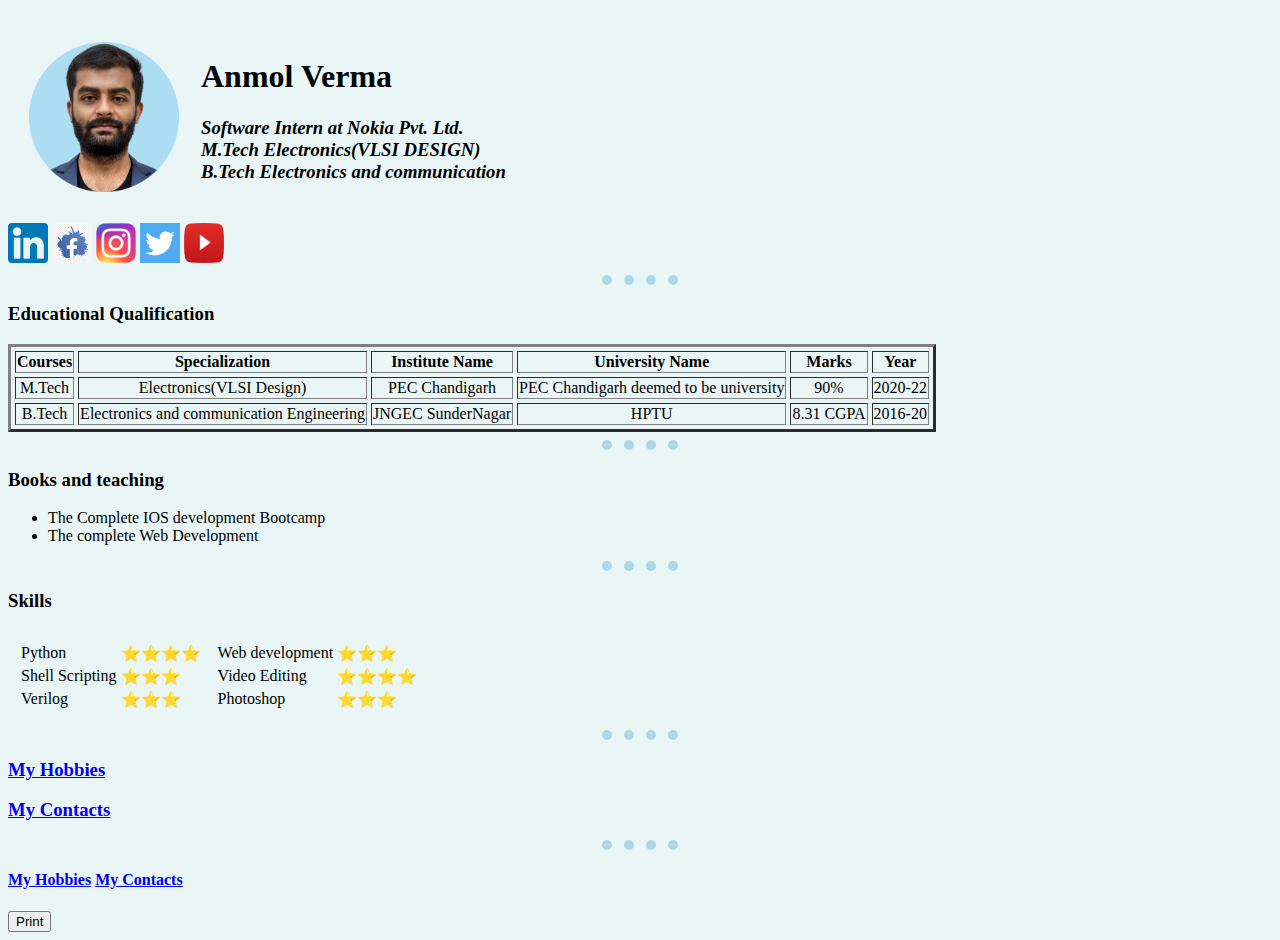
==== index.html @ 09a457b1 "new update" ====
<!DOCTYPE html>
<html lang="en">

    <head>
        <meta charset="utf-8">
        <meta name="description" content="Its My personal Website">
        <meta name="keywords" content="HTML, CSS,XML,JavaScript">
        <meta name="author" content="John Doe"/>
        <meta name="viewpoint" content="width-device-width, initital-scale=1.0" />
        <title>🎓 Anmol's Personal Site 🤠</title>
        <style>
          body {
              background-color:#EAF6F6;

          }
          hr {
            border-style:none;
            border-top-style: dotted;
            border-color:lightblue;
            border-width:10px;
            width:6%;
          }
            /* background-color:white;
            border:dotted;
            color:white;
            border-style: none none dotted;
            height:2px;
            width:80%;
            line-style:dotted; */

          h3{
            background-color:none;
            border
          }
          /* table {
            background-color:White;
          } */

        </style>
    </head>
    <body>
      <p>
        <table cellspacing=20>
        <tr>
          <td ><a href="index.html"><img src="images\prof_pic.png" alt="Anmol Verma" width="150" height="150"></a></td>
          <td>
            <h1>Anmol Verma</h1>
            <h3><em><strong>Software Intern at Nokia Pvt. Ltd.</strong></em><br>
            <em>M.Tech <strong>Electronics(VLSI DESIGN)</strong></em><br>
            <em>B.Tech <strong>Electronics and communication</strong></em></h3>
          </td>
        </tr>
        </table>
        <em><strong><a href="https://www.linkedin.com/in/anmol-verma-2aa825178" target="_blank"><img src="images\li.png" alt="Anmol Verma" width="40" height="40"></a></strong></em>
        <em><strong><a href="https://www.facebook.com/anmolvoo7/" target="_blank"><img src="images\fb.png" alt="Anmol Verma" width="40" height="40"></a></strong></em>
        <em><strong><a href="https://www.instagram.com/_anmol__10_/" target="_blank"><img src="images\Instagram_logo_2016.svg.png" alt="Anmol Verma" width="40" height="40"></a></strong></em>
        <em><strong><a href="https://twitter.com/anmolverma1007" target="_blank"><img src="images\twitter.png" alt="Anmol Verma" width="40" height="40"></a></strong></em>
        <em><strong><a href="https://www.youtube.com/channel/UCyG0B4U-xX1XOOo2xJrcxLQ" target="_blank"><img src="images\yt.png" alt="Anmol Verma" width="40" height="40"></a></strong></em><br>
        <hr>
      </p>
      <strong><h3>Educational Qualification</h3></strong>
      <table border="3" cellspacing=4 style="text-align:center">
        <tr><th>Courses</th><th>Specialization</th><th>Institute Name</th><th>University Name</th><th>Marks</th><th>Year</th></tr>
        <tr><td >M.Tech</td><td>Electronics(VLSI Design)</td><td>PEC Chandigarh</td><td>PEC Chandigarh deemed to be university</td><td>90%</td><td>2020-22</td></tr>
        <tr><td>B.Tech</td><td>Electronics and communication Engineering</td><td>JNGEC SunderNagar</td><td>HPTU</td><td>8.31 CGPA</td><td>2016-20</td></tr>
      </table>
      <hr>
      <!-- <iframe width="560" height="315" src="https://www.youtube.com/embed/3LAMmjGjQgc" title="YouTube video player" frameborder="0" allow="accelerometer; autoplay; clipboard-write; encrypted-media; gyroscope; picture-in-picture" allowfullscreen></iframe> -->
      <h3>Books and teaching</h3>
      <ul>
        <li>The Complete IOS development  Bootcamp</li>
        <li>The complete Web Development</li>
      </ul>
      <hr>
      <h3>Skills</h3>
      <table  cellspacing=9>
        <tr>
          <td>
            <table>
              <tr>
                <td>Python</td>
                <td>⭐⭐⭐⭐</td>
              </tr>
              <tr>
                <td>Shell Scripting</td>
                <td>⭐⭐⭐</td>
              </tr>
              <tr>
                <td>Verilog</td>
                <td>⭐⭐⭐</td>
              </tr>
            </table>
          </td>
          <td>
            <table>
              <tr>
                <td>Web development</td>
                <td>⭐⭐⭐</td>
              </tr>
              <tr>
                <td>Video Editing</td>
                <td>⭐⭐⭐⭐</td>
              </tr>
              <tr>
                <td>Photoshop</td>
                <td>⭐⭐⭐</td>
              </tr>
            </table>
          </td>
      </table>

      <hr>
      <h3><a href="hobbies.html">My Hobbies</h3></a>
      <h3><a href="contacts.html">My Contacts</h3></a>
      <hr>

      <h4><a href="hobbies.html" target="_blank">My Hobbies</a>
      <a href="contacts.html" target="_blank">My Contacts</a></h4>
      <button onclick="window.print()" align="centre">Print</button>
    </body>
</html>
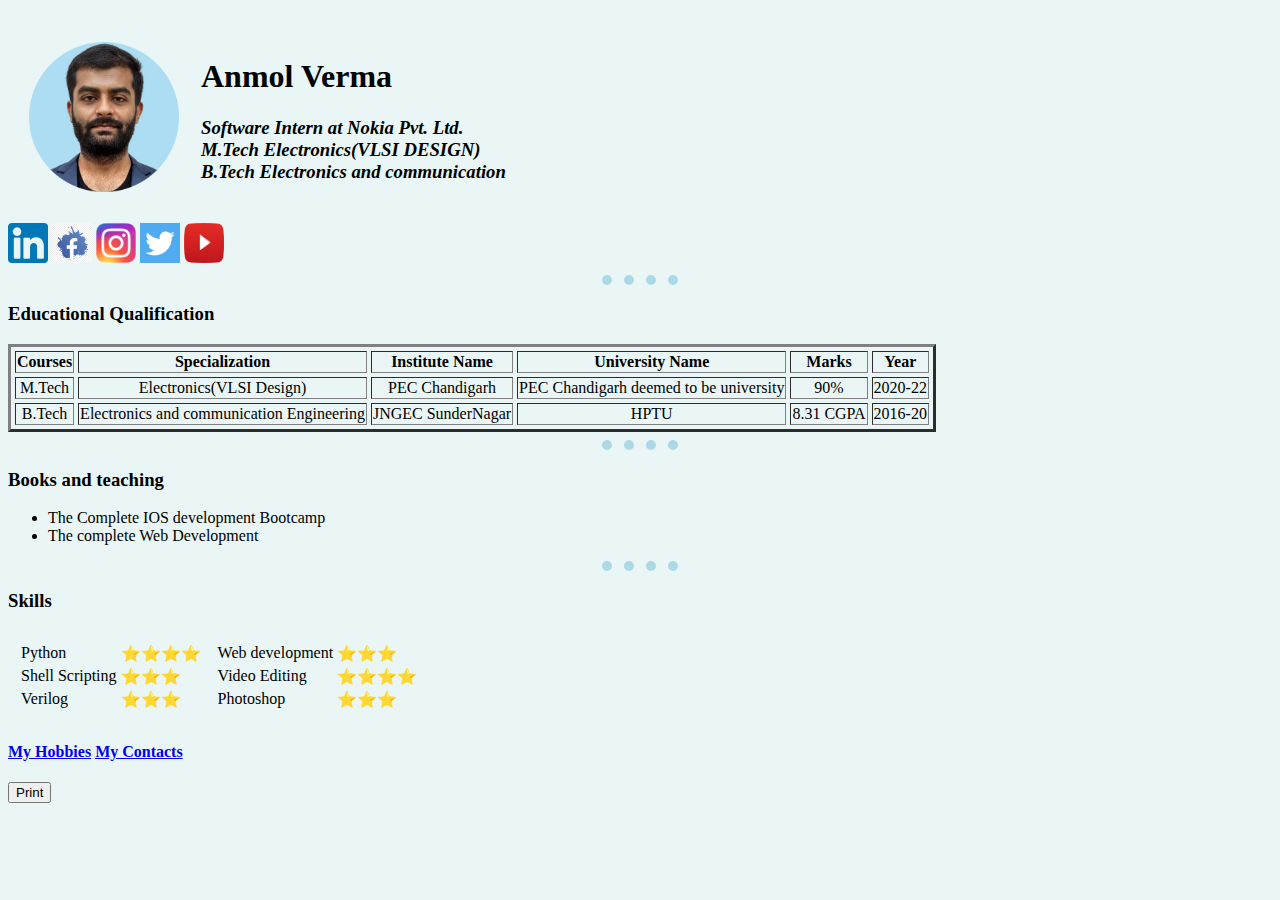
==== commit 7af49b5c: "Update index.html" ====
--- a/index.html
+++ b/index.html
@@ -108,12 +108,12 @@
             </table>
           </td>
       </table>
-
+<!--
       <hr>
       <h3><a href="hobbies.html">My Hobbies</h3></a>
       <h3><a href="contacts.html">My Contacts</h3></a>
       <hr>
-
+-->
       <h4><a href="hobbies.html" target="_blank">My Hobbies</a>
       <a href="contacts.html" target="_blank">My Contacts</a></h4>
       <button onclick="window.print()" align="centre">Print</button>
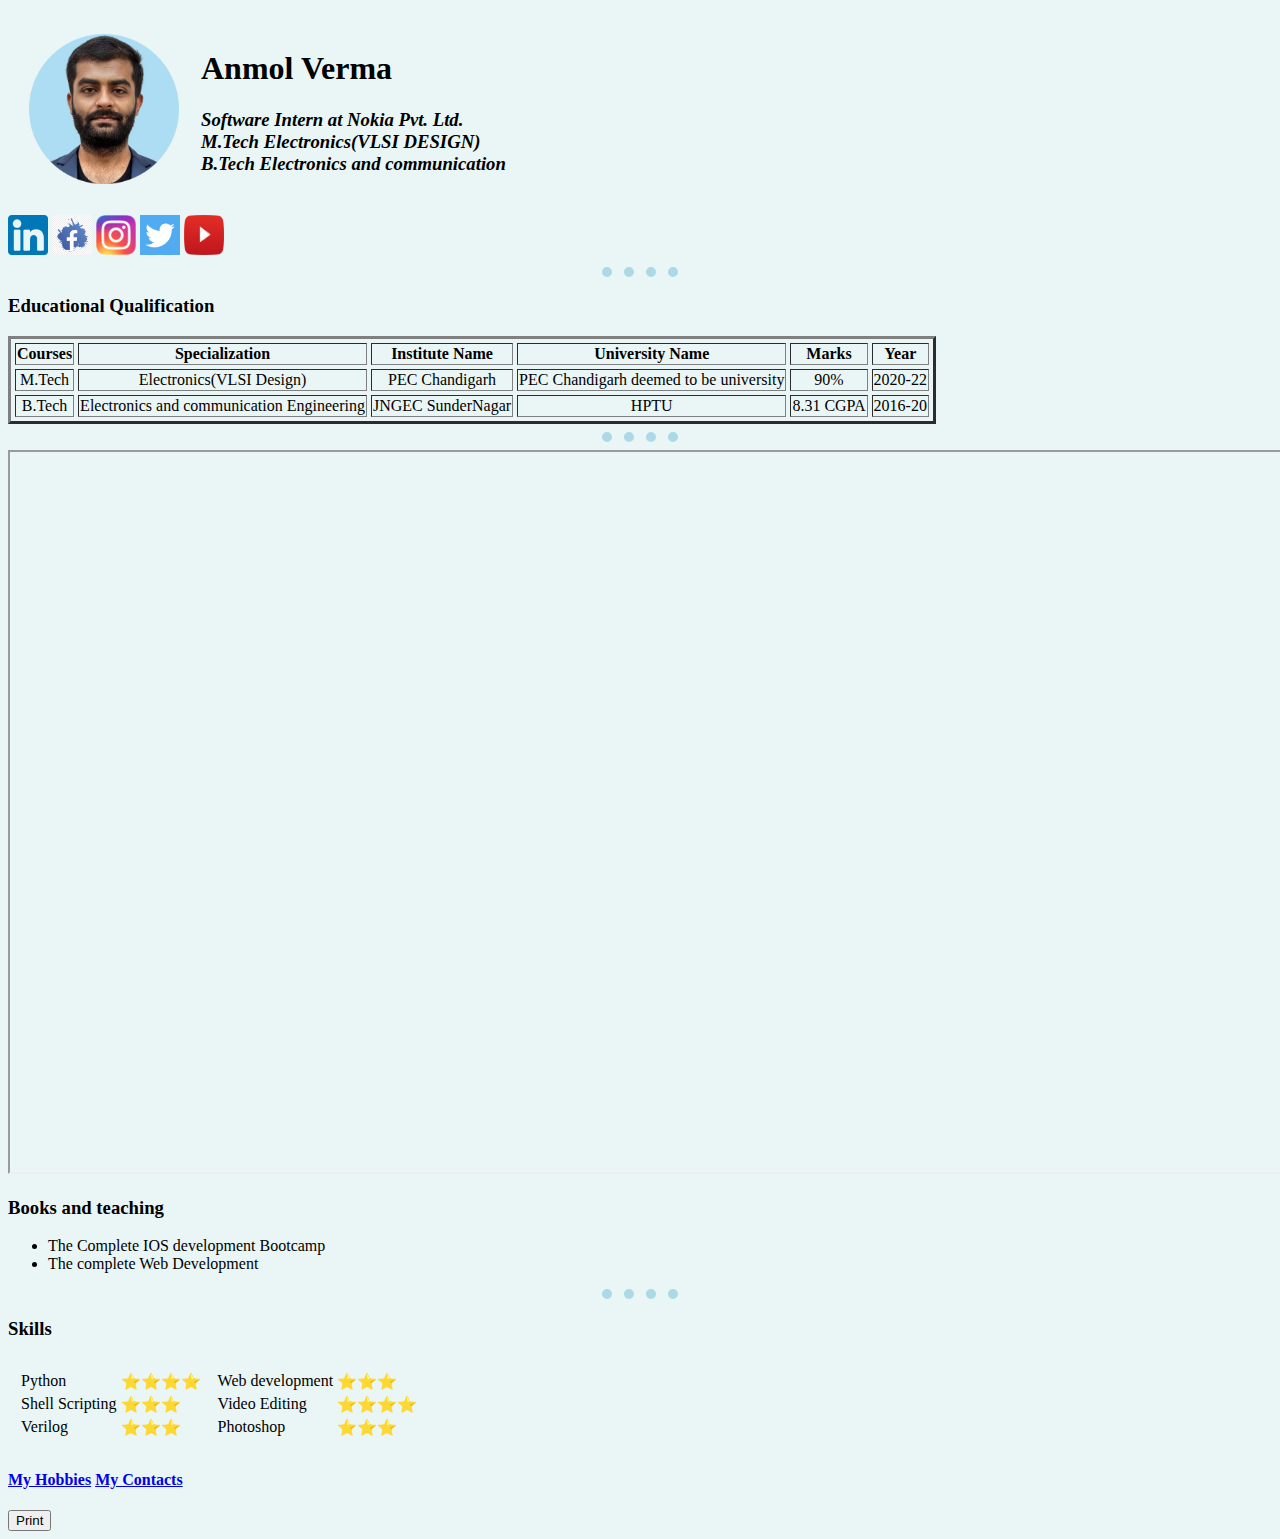
==== commit 25dce6d7: "hey" ====
--- a/index.html
+++ b/index.html
@@ -8,39 +8,10 @@
         <meta name="author" content="John Doe"/>
         <meta name="viewpoint" content="width-device-width, initital-scale=1.0" />
         <title>🎓 Anmol's Personal Site 🤠</title>
-        <style>
-          body {
-              background-color:#EAF6F6;
-
-          }
-          hr {
-            border-style:none;
-            border-top-style: dotted;
-            border-color:lightblue;
-            border-width:10px;
-            width:6%;
-          }
-            /* background-color:white;
-            border:dotted;
-            color:white;
-            border-style: none none dotted;
-            height:2px;
-            width:80%;
-            line-style:dotted; */
-
-          h3{
-            background-color:none;
-            border
-          }
-          /* table {
-            background-color:White;
-          } */
-
-        </style>
+        <link rel="stylesheet" href="/css/styles.css">
     </head>
     <body>
-      <p>
-        <table cellspacing=20>
+      <table cellspacing=20>
         <tr>
           <td ><a href="index.html"><img src="images\prof_pic.png" alt="Anmol Verma" width="150" height="150"></a></td>
           <td>
@@ -65,7 +36,10 @@
         <tr><td>B.Tech</td><td>Electronics and communication Engineering</td><td>JNGEC SunderNagar</td><td>HPTU</td><td>8.31 CGPA</td><td>2016-20</td></tr>
       </table>
       <hr>
+      <!-- <iframe width="479" height="851" src="https://www.youtube.com/embed/aBcIemWM8RM" title="YouTube video player" frameborder="0" allow="accelerometer; autoplay; clipboard-write; encrypted-media; gyroscope; picture-in-picture" allowfullscreen></iframe> -->
       <!-- <iframe width="560" height="315" src="https://www.youtube.com/embed/3LAMmjGjQgc" title="YouTube video player" frameborder="0" allow="accelerometer; autoplay; clipboard-write; encrypted-media; gyroscope; picture-in-picture" allowfullscreen></iframe> -->
+      <!-- <img style="-webkit-user-select: none;margin: auto;cursor: zoom-in;background-color: hsl(0, 0%, 90%);transition: background-color 300ms;" src="https://spiderimg.amarujala.com/assets/images/epaper.amarujala.com/2022/02/16/img_620d31a18de2d.jpg" width="811" height="350"> -->
+      <iframe width="1280" height="720" src="https://www.youtube.com/embed/t2qg_bh01WI" title="YouTube video player" frameborder="0" allow="accelerometer; autoplay; clipboard-write; encrypted-media; gyroscope; picture-in-picture" allowfullscreen></iframe>
       <h3>Books and teaching</h3>
       <ul>
         <li>The Complete IOS development  Bootcamp</li>
--- a/css/styles.css
+++ b/css/styles.css
@@ -0,0 +1,25 @@
+
+  body {
+      background-color:#EAF6F6;
+
+  }
+  hr {
+    border-style:none;
+    border-top-style: dotted;
+    border-color:lightblue;
+    border-width:10px;
+    width:6%;
+  }
+    /* background-color:white;
+    border:dotted;
+    color:white;
+    border-style: none none dotted;
+    height:2px;
+    width:80%;
+    line-style:dotted; */
+    iframe {
+        border-width: 2px;
+        border-style: inset;
+        border-color: initial;
+        border-image: initial;
+    }
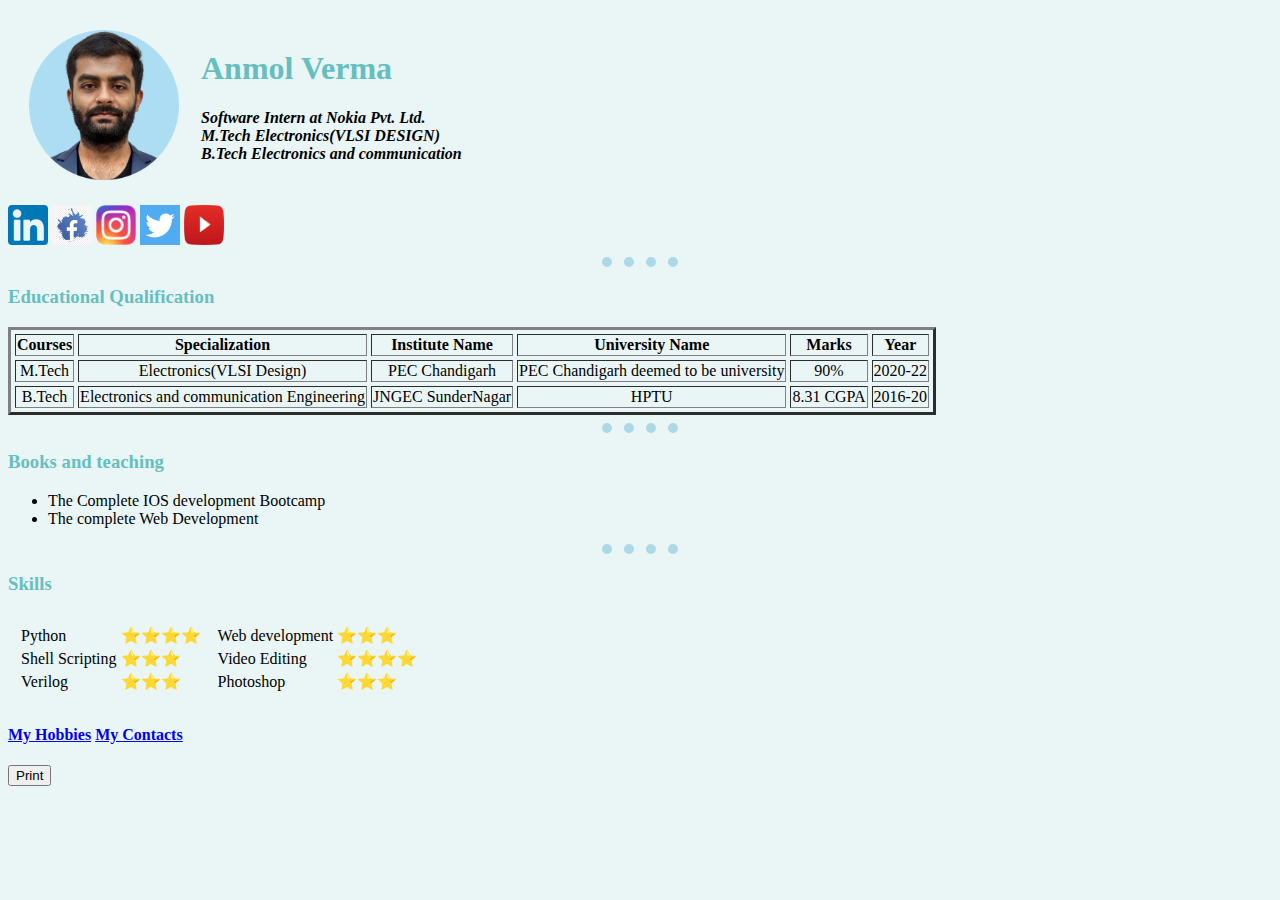
==== commit 9e765cc7: "upgrade version" ====
--- a/index.html
+++ b/index.html
@@ -8,7 +8,7 @@
         <meta name="author" content="John Doe"/>
         <meta name="viewpoint" content="width-device-width, initital-scale=1.0" />
         <title>🎓 Anmol's Personal Site 🤠</title>
-        <link rel="stylesheet" href="/css/styles.css">
+        <link rel="stylesheet" href="css\styles.css">
     </head>
     <body>
       <table cellspacing=20>
@@ -16,9 +16,9 @@
           <td ><a href="index.html"><img src="images\prof_pic.png" alt="Anmol Verma" width="150" height="150"></a></td>
           <td>
             <h1>Anmol Verma</h1>
-            <h3><em><strong>Software Intern at Nokia Pvt. Ltd.</strong></em><br>
+            <h4><em><strong>Software Intern at Nokia Pvt. Ltd.</strong></em><br>
             <em>M.Tech <strong>Electronics(VLSI DESIGN)</strong></em><br>
-            <em>B.Tech <strong>Electronics and communication</strong></em></h3>
+            <em>B.Tech <strong>Electronics and communication</strong></em></h4>
           </td>
         </tr>
         </table>
@@ -39,7 +39,7 @@
       <!-- <iframe width="479" height="851" src="https://www.youtube.com/embed/aBcIemWM8RM" title="YouTube video player" frameborder="0" allow="accelerometer; autoplay; clipboard-write; encrypted-media; gyroscope; picture-in-picture" allowfullscreen></iframe> -->
       <!-- <iframe width="560" height="315" src="https://www.youtube.com/embed/3LAMmjGjQgc" title="YouTube video player" frameborder="0" allow="accelerometer; autoplay; clipboard-write; encrypted-media; gyroscope; picture-in-picture" allowfullscreen></iframe> -->
       <!-- <img style="-webkit-user-select: none;margin: auto;cursor: zoom-in;background-color: hsl(0, 0%, 90%);transition: background-color 300ms;" src="https://spiderimg.amarujala.com/assets/images/epaper.amarujala.com/2022/02/16/img_620d31a18de2d.jpg" width="811" height="350"> -->
-      <iframe width="1280" height="720" src="https://www.youtube.com/embed/t2qg_bh01WI" title="YouTube video player" frameborder="0" allow="accelerometer; autoplay; clipboard-write; encrypted-media; gyroscope; picture-in-picture" allowfullscreen></iframe>
+      <!-- <iframe width="1280" height="720" src="https://www.youtube.com/embed/t2qg_bh01WI" title="YouTube video player" frameborder="0" allow="accelerometer; autoplay; clipboard-write; encrypted-media; gyroscope; picture-in-picture" allowfullscreen></iframe> -->
       <h3>Books and teaching</h3>
       <ul>
         <li>The Complete IOS development  Bootcamp</li>
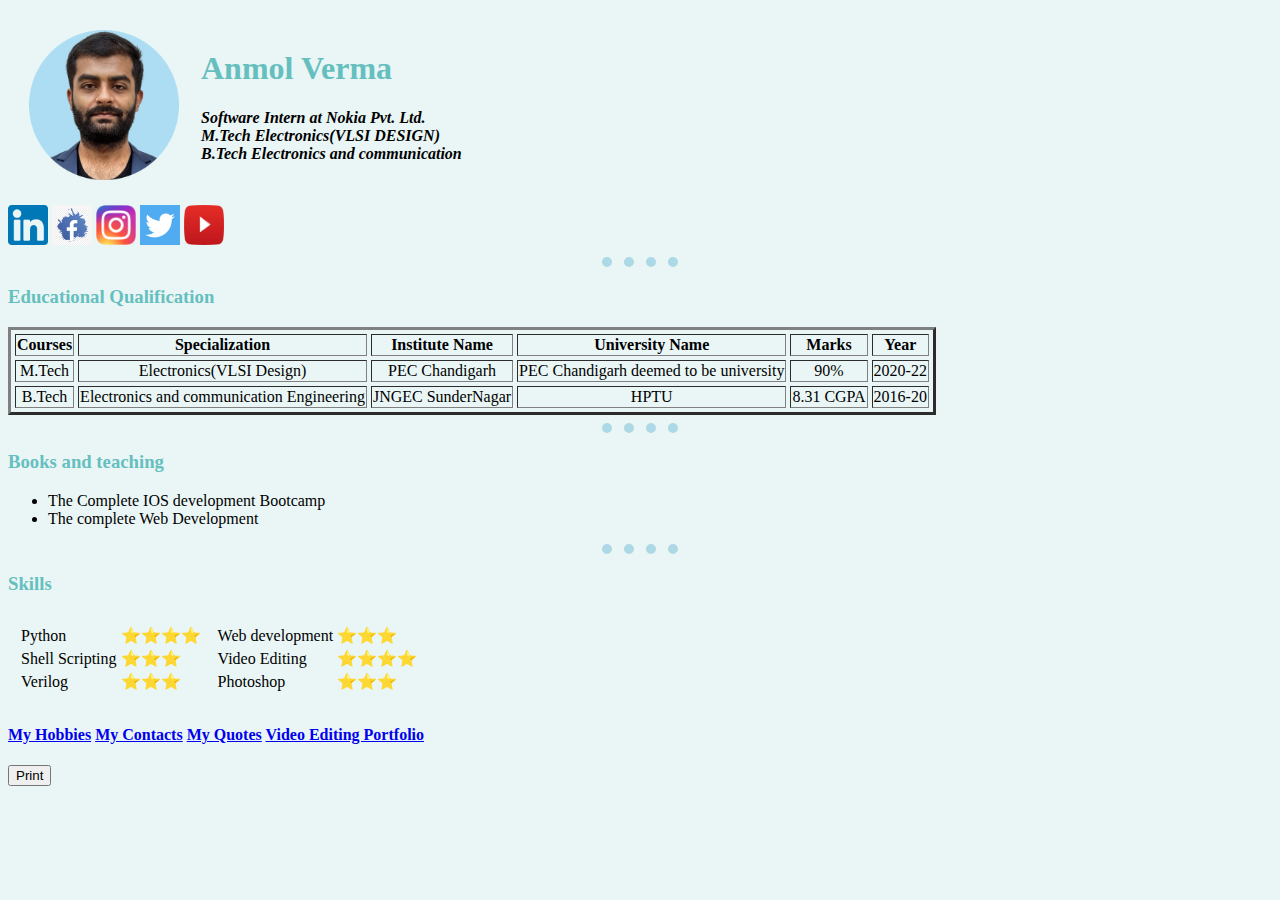
==== commit 42283315: "new files added" ====
--- a/index.html
+++ b/index.html
@@ -1,6 +1,5 @@
 <!DOCTYPE html>
 <html lang="en">
-
     <head>
         <meta charset="utf-8">
         <meta name="description" content="Its My personal Website">
@@ -89,7 +88,10 @@
       <hr>
 -->
       <h4><a href="hobbies.html" target="_blank">My Hobbies</a>
-      <a href="contacts.html" target="_blank">My Contacts</a></h4>
+      <a href="contacts.html" target="_blank">My Contacts</a>
+      <a href="quotes.html" target="_blank">My Quotes</a>
+      <a href="vid_port.html" target="_blank">Video Editing Portfolio</a></h4>
+
       <button onclick="window.print()" align="centre">Print</button>
     </body>
 </html>
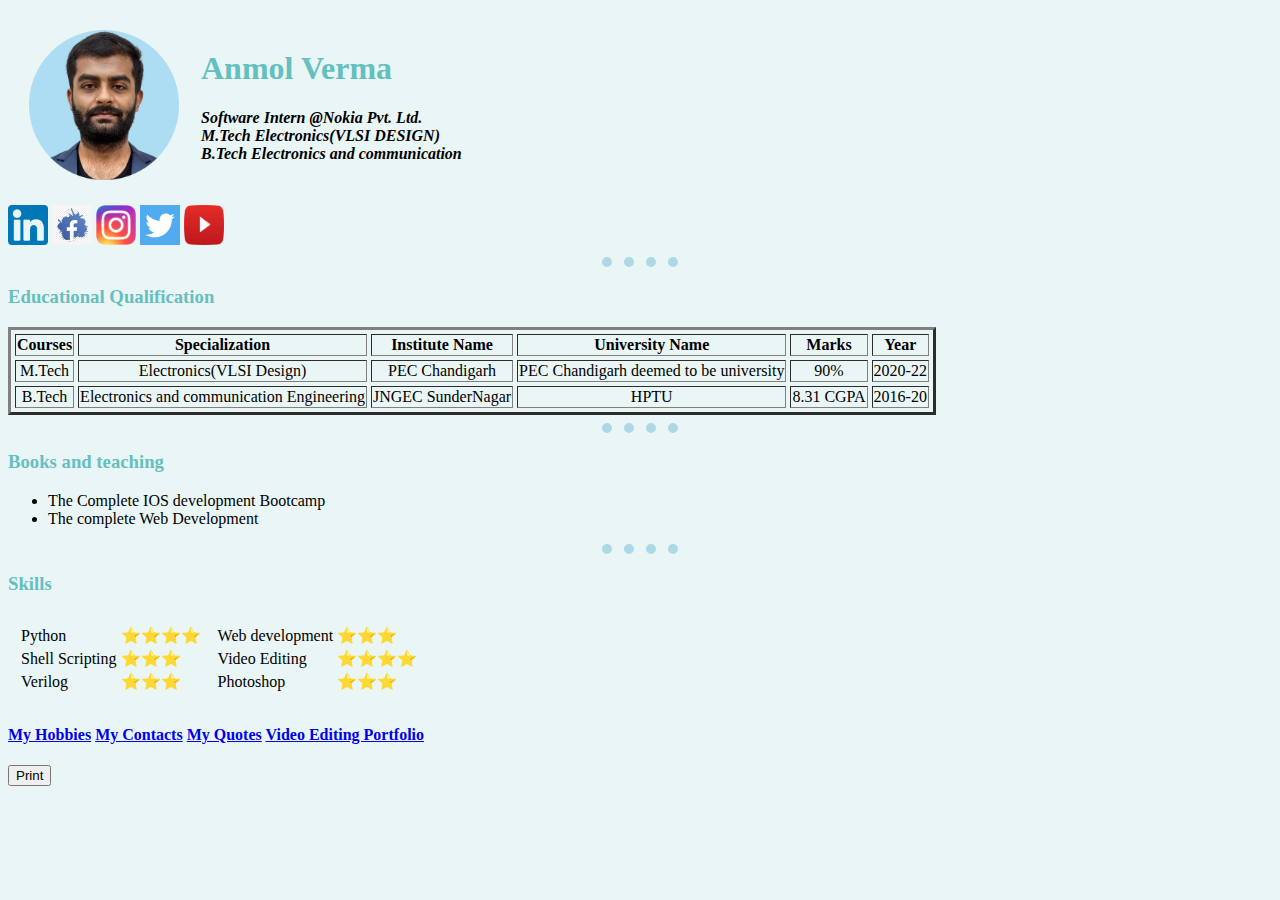
==== commit 885d6858: "new files added" ====
--- a/index.html
+++ b/index.html
@@ -15,7 +15,7 @@
           <td ><a href="index.html"><img src="images\prof_pic.png" alt="Anmol Verma" width="150" height="150"></a></td>
           <td>
             <h1>Anmol Verma</h1>
-            <h4><em><strong>Software Intern at Nokia Pvt. Ltd.</strong></em><br>
+            <h4><em><strong>Software Intern @Nokia Pvt. Ltd.</strong></em><br>
             <em>M.Tech <strong>Electronics(VLSI DESIGN)</strong></em><br>
             <em>B.Tech <strong>Electronics and communication</strong></em></h4>
           </td>
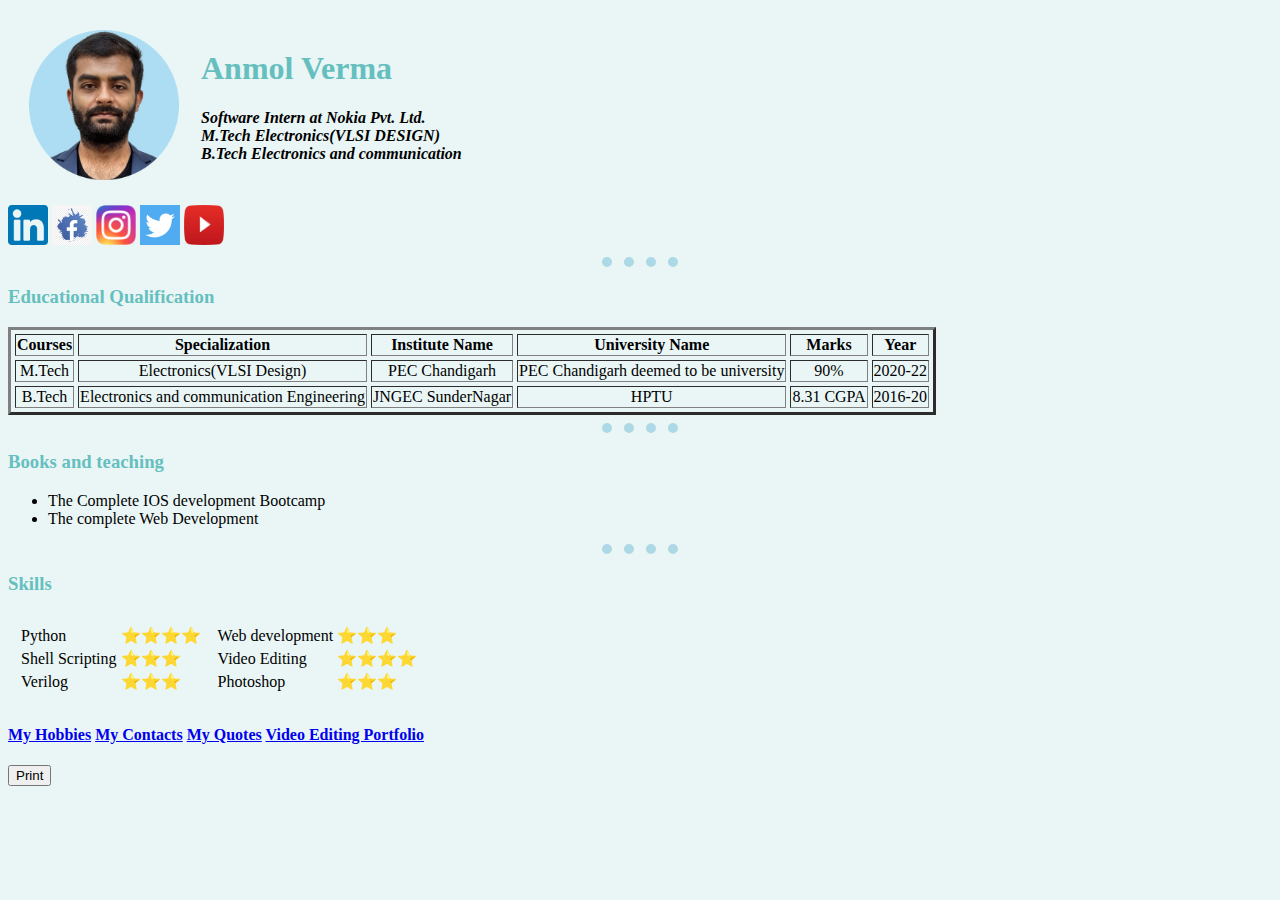
==== commit 7d950324: "hello" ====
--- a/index.html
+++ b/index.html
@@ -15,7 +15,7 @@
           <td ><a href="index.html"><img src="images\prof_pic.png" alt="Anmol Verma" width="150" height="150"></a></td>
           <td>
             <h1>Anmol Verma</h1>
-            <h4><em><strong>Software Intern @Nokia Pvt. Ltd.</strong></em><br>
+            <h4><em><strong>Software Intern at Nokia Pvt. Ltd.</strong></em><br>
             <em>M.Tech <strong>Electronics(VLSI DESIGN)</strong></em><br>
             <em>B.Tech <strong>Electronics and communication</strong></em></h4>
           </td>
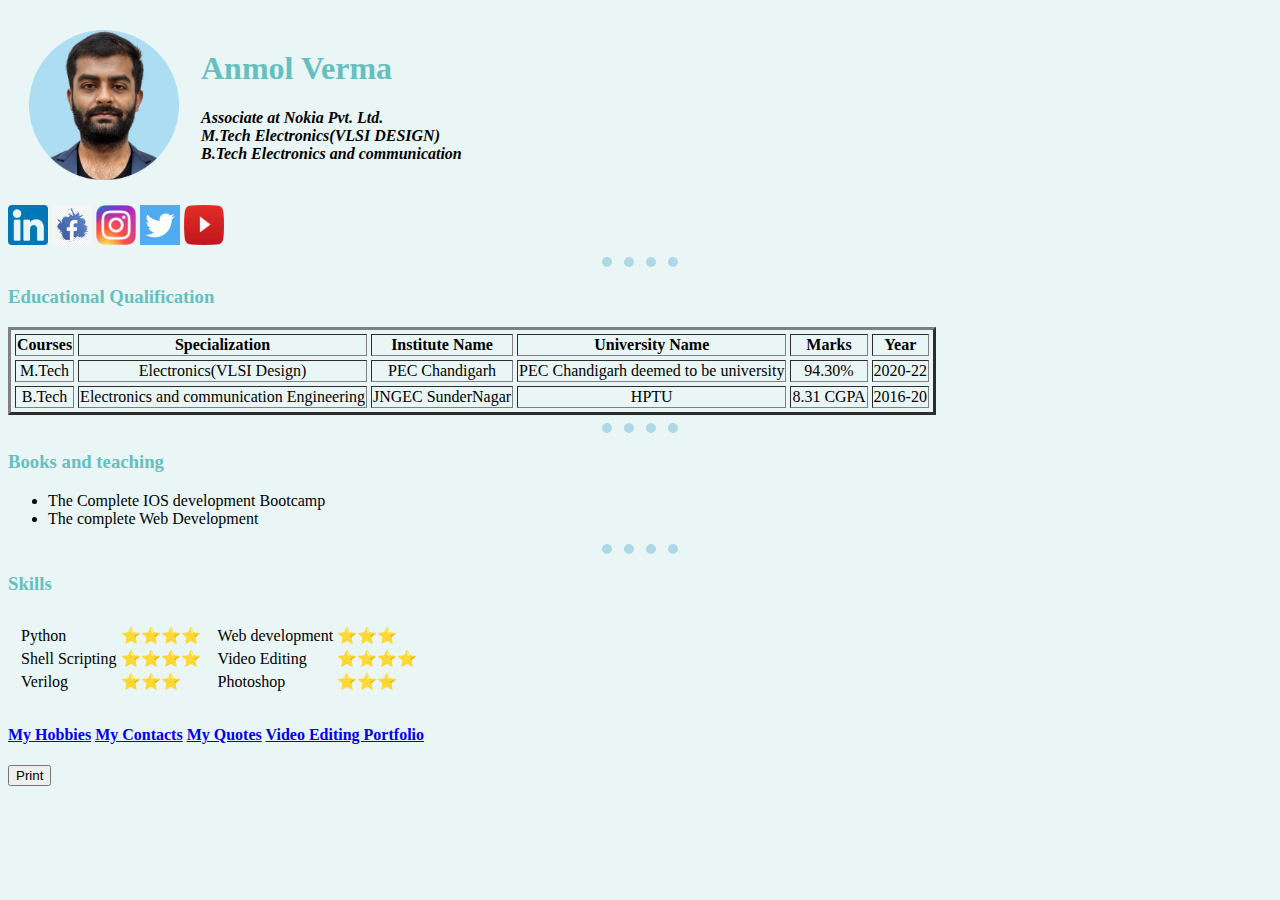
==== commit d69c11df: "updated content" ====
--- a/index.html
+++ b/index.html
@@ -15,7 +15,7 @@
           <td ><a href="index.html"><img src="images\prof_pic.png" alt="Anmol Verma" width="150" height="150"></a></td>
           <td>
             <h1>Anmol Verma</h1>
-            <h4><em><strong>Software Intern at Nokia Pvt. Ltd.</strong></em><br>
+            <h4><em><strong>Associate at Nokia Pvt. Ltd.</strong></em><br>
             <em>M.Tech <strong>Electronics(VLSI DESIGN)</strong></em><br>
             <em>B.Tech <strong>Electronics and communication</strong></em></h4>
           </td>
@@ -31,7 +31,7 @@
       <strong><h3>Educational Qualification</h3></strong>
       <table border="3" cellspacing=4 style="text-align:center">
         <tr><th>Courses</th><th>Specialization</th><th>Institute Name</th><th>University Name</th><th>Marks</th><th>Year</th></tr>
-        <tr><td >M.Tech</td><td>Electronics(VLSI Design)</td><td>PEC Chandigarh</td><td>PEC Chandigarh deemed to be university</td><td>90%</td><td>2020-22</td></tr>
+        <tr><td >M.Tech</td><td>Electronics(VLSI Design)</td><td>PEC Chandigarh</td><td>PEC Chandigarh deemed to be university</td><td>94.30%</td><td>2020-22</td></tr>
         <tr><td>B.Tech</td><td>Electronics and communication Engineering</td><td>JNGEC SunderNagar</td><td>HPTU</td><td>8.31 CGPA</td><td>2016-20</td></tr>
       </table>
       <hr>
@@ -56,7 +56,7 @@
               </tr>
               <tr>
                 <td>Shell Scripting</td>
-                <td>⭐⭐⭐</td>
+                <td>⭐⭐⭐⭐</td>
               </tr>
               <tr>
                 <td>Verilog</td>
